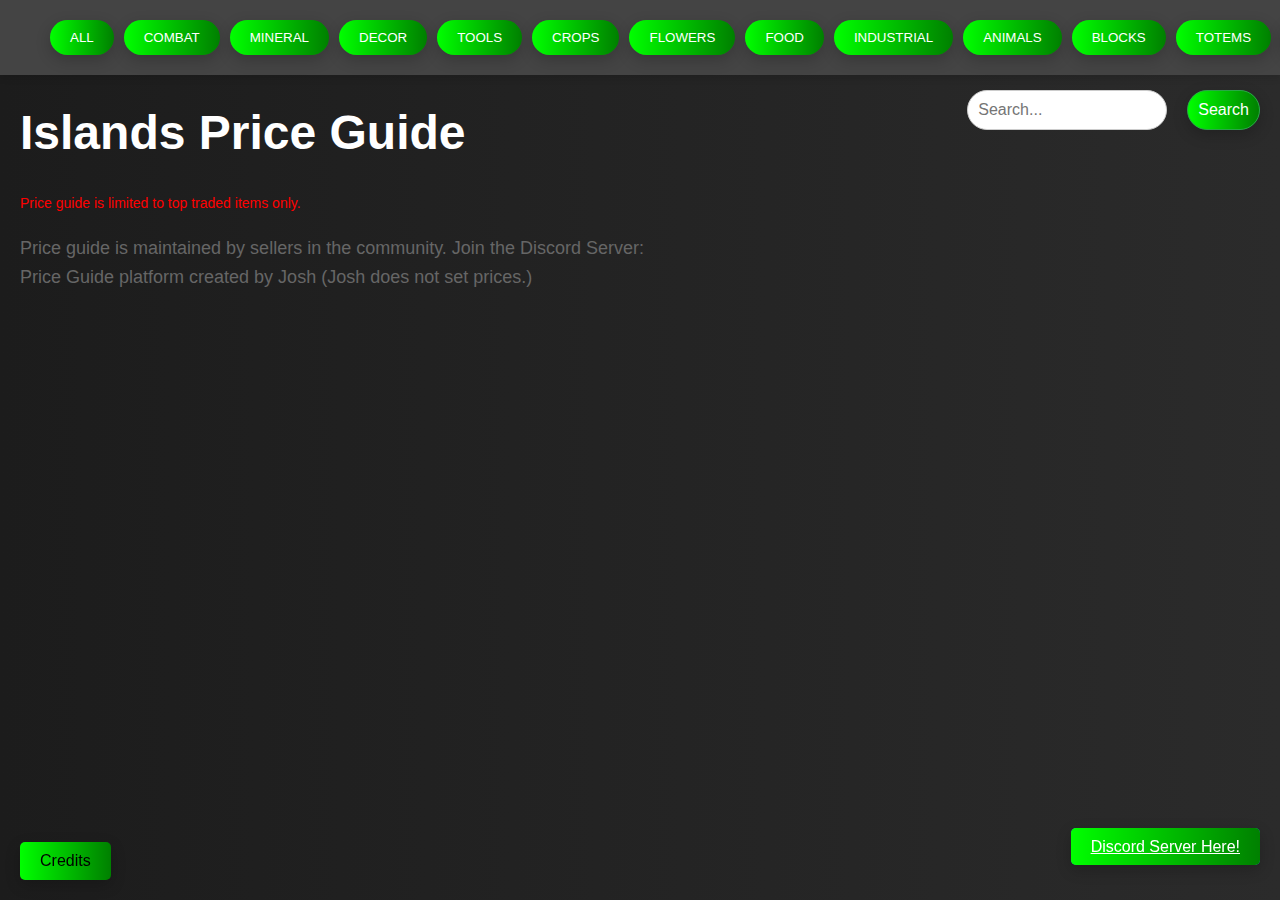
==== index.html @ b6cb0aca "Update index.html" ====
<!DOCTYPE html>
<html lang="en">
<head>
    <meta charset="UTF-8">
    <meta name="viewport" content="width=device-width, initial-scale=1.0">
    <title>Islands Price Guide</title>
    <link rel="stylesheet" type="text/css" href="styles.css">
</head>
<body>
    <div class="header">
        <div class="buttons-container">
            <button class="btn" onclick="openModal('ALL')">ALL</button>
            <button class="btn" onclick="openModal('COMBAT')">COMBAT</button>
            <button class="btn" onclick="openModal('MINERAL')">MINERAL</button>
            <button class="btn" onclick="openModal('DECOR')">DECOR</button>
            <button class="btn" onclick="openModal('TOOLS')">TOOLS</button>
            <button class="btn" onclick="openModal('CROPS')">CROPS</button>
            <button class="btn" onclick="openModal('FLOWERS')">FLOWERS</button>
            <button class="btn" onclick="openModal('FOOD')">FOOD</button>
            <button class="btn" onclick="openModal('INDUSTRIAL')">INDUSTRIAL</button>
            <button class="btn" onclick="openModal('ANIMALS')">ANIMALS</button>            
            <button class="btn" onclick="openModal('BLOCKS')">BLOCKS</button>            
            <button class="btn" onclick="openModal('TOTEMS')">TOTEMS</button>            
            <button class="btn" onclick="openModal('LUMBER')">LUMBER</button>            
            <button class="btn" onclick="openModal('MISC')">MISC</button>            
        </div>
    </div>
    
    <div class="title-container">
        <h1>Islands Price Guide</h1>
        <p class="note" style="font-size: 14px;">Price guide is limited to top traded items only.</p>
    </div>
    
  <div class="search-container">
            <input type="text" id="searchInput" class="search-bar" placeholder="Search...">
            <button id="search" class="search-btn" onclick="searchAndWin()">Search</button>
        </div>

    <div class="price-update">
        <a href="https://officialislandsarchive.github.io/Update-Prices/" class="btn" target="_blank">Discord Server Here!</a>
        <div id="money-btn-box" data-identifier="230b97d62390767926ej932e790623j9e42379602e"></div>
    </div>

    <div id="myModal" class="modal">
        <div class="modal-content">
            <span class="close" onclick="closeModal()">&times;</span>
            <h2 id="modalTitle"></h2>
            <div id="modalItems"></div>
        </div>
    </div>

    <div id="specialMessageModal" class="modal">
        <div class="modal-content special-message">
            <span class="close" onclick="closeSpecialMessageModal()">&times;</span>
            <h2>🎉 Congratulations! 🎉</h2>
            <p>You won the 250k coins!</p>
            <button onclick="claimCoins()" class="claim-btn">Click here to claim</button>
        </div>
    </div>
    <div class="credits-btn-container">
        <button id="creditsBtn" class="btn credits-btn">Credits</button>
    </div>
    <div class="price-guide-info">
        <p>Price guide is maintained by sellers in the community. Join the Discord Server: </p>
        <p>Price Guide platform created by Josh (Josh does not set prices.)</p>
    </div>
    <div style="display: none;" id="search-term">Nicker</div>
    <script src="script.js"></script>
    <script>
        document.addEventListener("keyup", function(event) {
            if (event.key === "Enter") {
                if (document.activeElement.id === "searchInput") {
                    searchAndWin();
                } else {
                    console.log("Enter pressed in another input field.");
                }
            }
        });
    </script>
</body>
</html>
---- styles.css ----
* {
    margin: 0;
    padding: 0;
    box-sizing: border-box;
    font-family: 'Arial', sans-serif;
}

body {
    background: linear-gradient(to right, #1c1c1c, #2b2b2b);
    color: #fff;
    font-size: 16px;
    line-height: 1.6;
}

.header {
    display: flex;
    justify-content: space-between;
    align-items: center;
    padding: 20px 50px;
    background: #444;
    box-shadow: 0 4px 6px rgba(0, 0, 0, 0.1);
}

.title {
    font-size: 36px;
    font-weight: bold;
    background: linear-gradient(to right, #00ff00, #008000);
    -webkit-background-clip: text;
    color: transparent;
    animation: glow 1s ease-in-out infinite alternate;
}

@keyframes glow {
    from {
        text-shadow: 0 0 10px #00ff00, 0 0 20px #00ff00, 0 0 30px #00ff00, 0 0 40px #008000, 0 0 50px #008000, 0 0 60px #008000, 0 0 70px #008000;
    }
    to {
        text-shadow: 0 0 20px #00ff00, 0 0 30px #00ff00, 0 0 40px #00ff00, 0 0 50px #008000, 0 0 60px #008000, 0 0 70px #008000, 0 0 80px #008000;
    }
}

.buttons-container {
    display: flex;
    gap: 10px;
}

.btn {
    padding: 10px 20px;
    background: linear-gradient(to right, #00ff00, #008000);
    color: #fff;
    border: none;
    cursor: pointer;
    border-radius: 30px;
    box-shadow: 0 5px 15px rgba(0, 0, 0, 0.2);
    transition: all 0.3s ease-in-out;
}

.btn:hover {
    transform: translateY(-5px);
    box-shadow: 0 10px 20px rgba(0, 0, 0, 0.4);
}

.search-container {
    display: flex;
    align-items: center;
    gap: 10px;
}

.search-bar {
    padding: 10px;
    border-radius: 30px;
    border: none;
    width: 200px;
    transition: width 0.3s ease-in-out;
}

.search-bar:focus {
    width: 300px;
}

.search-btn {
    padding: 10px 20px;
    background: linear-gradient(to right, #00ff00, #008000);
    color: white;
    border: none;
    border-radius: 30px;
    cursor: pointer;
    box-shadow: 0 5px 15px rgba(0, 0, 0, 0.2);
    transition: all 0.3s ease-in-out;
}

.search-btn:hover {
    transform: translateY(-5px);
    box-shadow: 0 10px 20px rgba(0, 0, 0, 0.4);
}

.modal {
    display: none;
    position: fixed;
    z-index: 1;
    left: 0;
    top: 0;
    width: 100%;
    height: 100%;
    overflow: auto;
    background-color: rgba(0,0,0,0.8);
    backdrop-filter: blur(10px);
}

.modal-content {
    background-color: #333;
    margin: 10% auto;
    padding: 20px;
    border: 1px solid #888;
    width: 80%;
    border-radius: 10px;
    box-shadow: 0 5px 15px rgba(0, 0, 0, 0.5);
    animation: slide-down 0.5s ease-in-out;
}

@keyframes slide-down {
    from {
        transform: translateY(-50%);
        opacity: 0;
    }
    to {
        transform: translateY(0);
        opacity: 1;
    }
}

.close {
    color: #fff;
    float: right;
    font-size: 36px;
    font-weight: bold;
    cursor: pointer;
    transition: color 0.3s ease-in-out;
}

.close:hover,
.close:focus {
    color: #00ff00;
    text-decoration: none;
}

.item-box {
    background-color: #242424;
    border: 2px solid #333;
    border-radius: 20px;
    padding: 20px;
    margin-bottom: 20px;
    box-shadow: 0 8px 16px rgba(0, 0, 0, 0.4);
    transition: transform 0.3s ease-in-out, background 0.3s ease-in-out;
    position: relative;
    overflow: hidden;
}

.item-box:hover {
    transform: translateY(-5px);
    background: #1a1a1a;
}

.item-details {
    display: flex;
    flex-direction: column;
}

.item-name {
    font-weight: bold;
    font-size: 24px;
    margin-bottom: 10px;
    color: #00ff00;
    text-transform: uppercase;
    letter-spacing: 1px;
}

.coin-value {
    position: absolute;
    top: 15px;
    right: 15px;
    color: #fff;
    font-size: 18px;
    padding: 8px 15px;
    border-radius: 20px;
    background-color: #66cc66;
    box-shadow: 0 2px 4px rgba(0, 0, 0, 0.3);
    transition: all 0.3s ease-in-out;
    z-index: 1;
}

.item-box:hover .coin-value {
    opacity: 1;
}

.coin-value:before {
    content: "Coin Value: ";
    font-weight: bold;
}

.item-box:before {
    content: "";
    position: absolute;
    top: -20px;
    left: -20px;
    right: -20px;
    bottom: -20px;
    background: rgba(255, 255, 255, 0.1);
    transition: all 0.5s ease-in-out;
    z-index: -1;
    pointer-events: none;
}

.item-box:hover:before {
    top: 0;
    left: 0;
    right: 0;
    bottom: 0;
}

.price-update {
    position: fixed;
    bottom: 20px;
    right: 20px;
    z-index: 1000;
}

.price-update .btn {
    padding: 12px 24px;
    font-size: 16px;
    border-radius: 10px;
    background-color: #00ff00; 
    transition: all 0.3s ease-in-out;
    border: none;
    cursor: pointer;
}

.price-update .btn:hover {
    background-color: #008000; 
}

.credits-btn {
    padding: 10px 20px;
    background: linear-gradient(to right, #00ff00, #008000);
    color: #fff;
    border: none;
    cursor: pointer;
    border-radius: 30px;
    box-shadow: 0 5px 15px rgba(0, 0, 0, 0.2);
    transition: all 0.3s ease-in-out;
    position: fixed;
    bottom: 20px;
    left: 20px;
    z-index: 1000;
}

.credits-btn:hover {
    transform: translateY(-5px);
    box-shadow: 0 10px 20px rgba(0, 0, 0, 0.4);
}

.credit-image {
    width: 100px;
    height: 100px;
    border-radius: 50%;
    margin-right: 20px;
}

.credit-details {
    display: flex;
    flex-direction: column;
}

.credit-name {
    font-weight: bold;
    font-size: 24px;
    color: #00ff00;
}

.credit-role {
    font-size: 18px;
    color: #ccc;
}

.credit-description {
    margin-top: 10px;
    color: #aaa;
}





body {
    font-family: Arial, sans-serif;
    background-color: #f0f0f0;
    margin: 0;
    padding: 0;
}

.header {
    display: flex;
    justify-content: space-between;
    align-items: center;
    padding: 20px 50px;
    background: #444;
    box-shadow: 0 4px 6px rgba(0, 0, 0, 0.1);
}

.title-container {
    text-align: left;
    margin: 20px;
}

.title-container h1 {
    font-size: 48px;
    margin-bottom: 20px;
}

.title-container .note {
    font-size: 14px;
    color: red;
    margin-top: 10px;
}

.search-container {
    position: absolute;
    top: 90px; 
    right: 20px;
}

.search-bar {
    padding: 10px;
    font-size: 16px;
    border: 1px solid #ccc;
    border-radius: 20px;
    margin-right: 10px; 
}

.search-btn {
    padding: 10px;
    font-size: 16px;
    background-color: #28a745;
    color: white;
    border: 1px solid #28a745;
    border-radius: 20px;
    cursor: pointer;
    transition: background-color 0.3s;
}

.search-btn:hover {
    background-color: #218838;
}

.price-update {
    text-align: center;
    margin: 20px 0;
}

.price-update .btn {
    background-color: #17a2b8;
    color: white;
    padding: 10px 20px;
    font-size: 16px;
    border: none;
    border-radius: 5px;
    cursor: pointer;
    transition: background-color 0.3s;
}

.price-update .btn:hover {
    background-color: #138496;
}

.credits-btn-container {
    text-align: center;
    margin: 20px 0;
}

.credits-btn {
    background-color: #ffc107;
    color: black;
    padding: 10px 20px;
    font-size: 16px;
    border: none;
    border-radius: 5px;
    cursor: pointer;
    transition: background-color 0.3s;
}

.credits-btn:hover {
    background-color: #e0a800;
}

.special-message {
    text-align: center;
    padding: 40px;
    background-color: #ff69b4;
    border-radius: 20px;
    box-shadow: 0 0 20px rgba(0, 0, 0, 0.3);
}

.special-message h2 {
    color: #fff;
    font-size: 36px;
    margin-bottom: 20px;
    font-weight: bold;
    text-transform: uppercase;
}

.special-message p {
    color: #fff;
    font-size: 24px;
    margin-top: 20px;
}

@keyframes slideInFromBottom {
    0% {
        transform: translateY(100%);
        opacity: 0;
    }
    100% {
        transform: translateY(0);
        opacity: 1;
    }
}

.special-message .modal-content {
    animation: slideInFromBottom 0.5s ease-in-out;
}

.special-message .claim-btn {
    background-color: #ff007f;
    color: white;
    padding: 15px 30px;
    font-size: 24px;
    border: 2px solid #ff007f;
    border-radius: 50px;
    cursor: pointer;
    transition: all 0.3s ease;
}

.special-message .claim-btn:hover {
    background-color: #ff007f;
    border-color: #fff;
}

.price-guide-info {
    text-align: left;
    margin-top: 20px;
    margin-left: 20px;
    font-size: 18px;
    color: #666; 
}







/* Add this CSS to your styles.css file */
.snowfall {
    position: fixed;
    top: 0;
    left: 0;
    width: 100%;
    height: 100%;
    pointer-events: none;
    background: transparent;
    z-index: 9999;
}

.snowfall .snowflake {
    position: absolute;
    width: 8px;
    height: 8px;
    background: #fff;
    border-radius: 50%;
    opacity: 0.7;
    animation: falling linear infinite;
    pointer-events: none;
}

@keyframes falling {
    0% {
        transform: translateY(-10px) rotate(0deg);
    }
    100% {
        transform: translateY(110vh) rotate(360deg);
    }
}
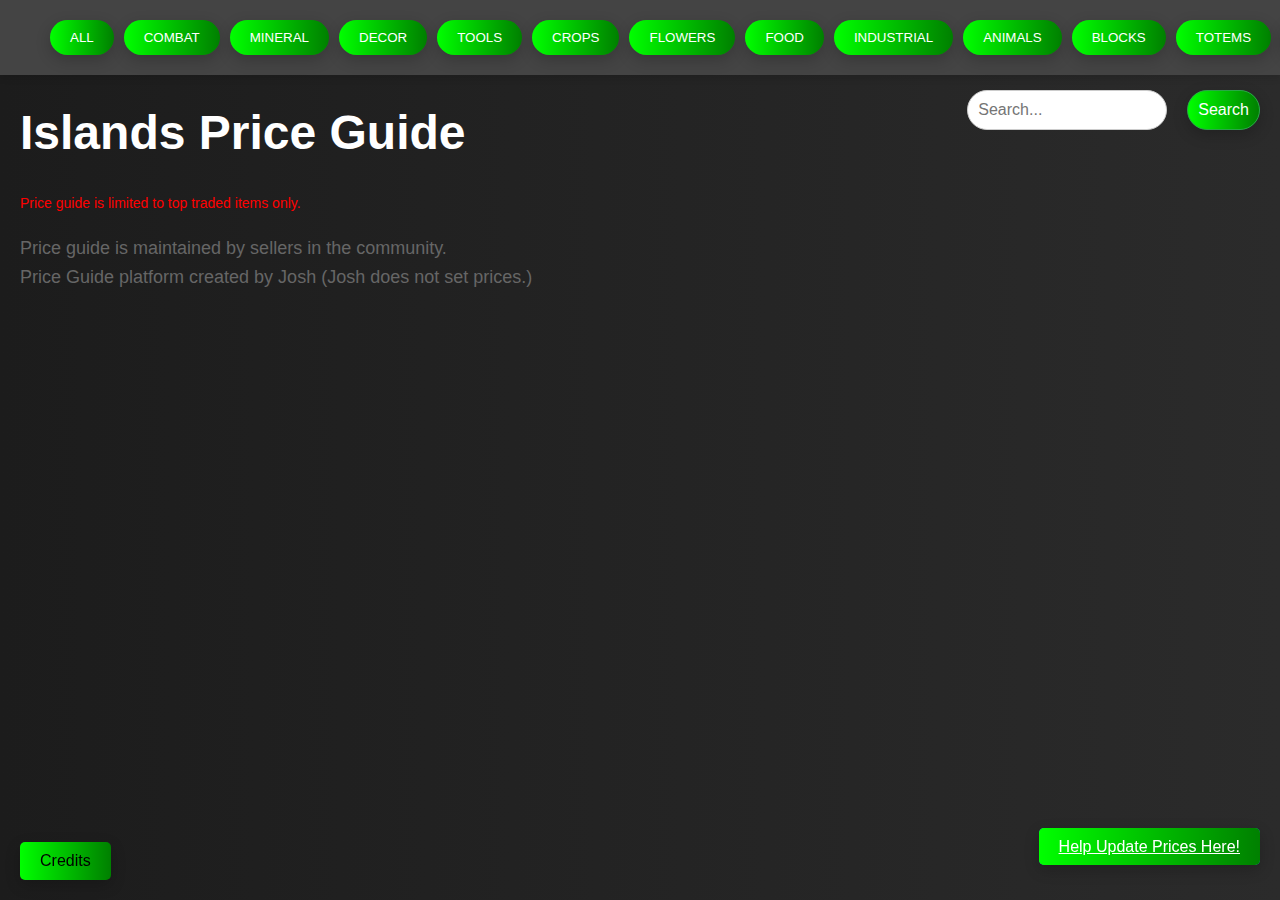
==== commit 4e27da43: "Update index.html" ====
--- a/index.html
+++ b/index.html
@@ -31,14 +31,13 @@
         <p class="note" style="font-size: 14px;">Price guide is limited to top traded items only.</p>
     </div>
     
-  <div class="search-container">
+ <div class="search-container">
             <input type="text" id="searchInput" class="search-bar" placeholder="Search...">
             <button id="search" class="search-btn" onclick="searchAndWin()">Search</button>
         </div>
 
-    <div class="price-update">
-        <a href="https://officialislandsarchive.github.io/Update-Prices/" class="btn" target="_blank">Discord Server Here!</a>
-        <div id="money-btn-box" data-identifier="230b97d62390767926ej932e790623j9e42379602e"></div>
+ <div class="price-update">
+        <a href="https://officialislandsarchive.github.io/Update-Prices/" class="btn" target="_blank">Help Update Prices Here!</a>
     </div>
 
     <div id="myModal" class="modal">
@@ -52,19 +51,17 @@
     <div id="specialMessageModal" class="modal">
         <div class="modal-content special-message">
             <span class="close" onclick="closeSpecialMessageModal()">&times;</span>
-            <h2>🎉 Congratulations! 🎉</h2>
-            <p>You won the 250k coins!</p>
-            <button onclick="claimCoins()" class="claim-btn">Click here to claim</button>
+            <h2>✋⚠️Why Did you look this up?✋⚠️</h2>
+            <p>✋⚠️Heyy What are you doing looking this word up!✋⚠️</p>
         </div>
     </div>
     <div class="credits-btn-container">
         <button id="creditsBtn" class="btn credits-btn">Credits</button>
     </div>
     <div class="price-guide-info">
-        <p>Price guide is maintained by sellers in the community. Join the Discord Server: </p>
+        <p>Price guide is maintained by sellers in the community.</p>
         <p>Price Guide platform created by Josh (Josh does not set prices.)</p>
     </div>
-    <div style="display: none;" id="search-term">Nicker</div>
     <script src="script.js"></script>
     <script>
         document.addEventListener("keyup", function(event) {
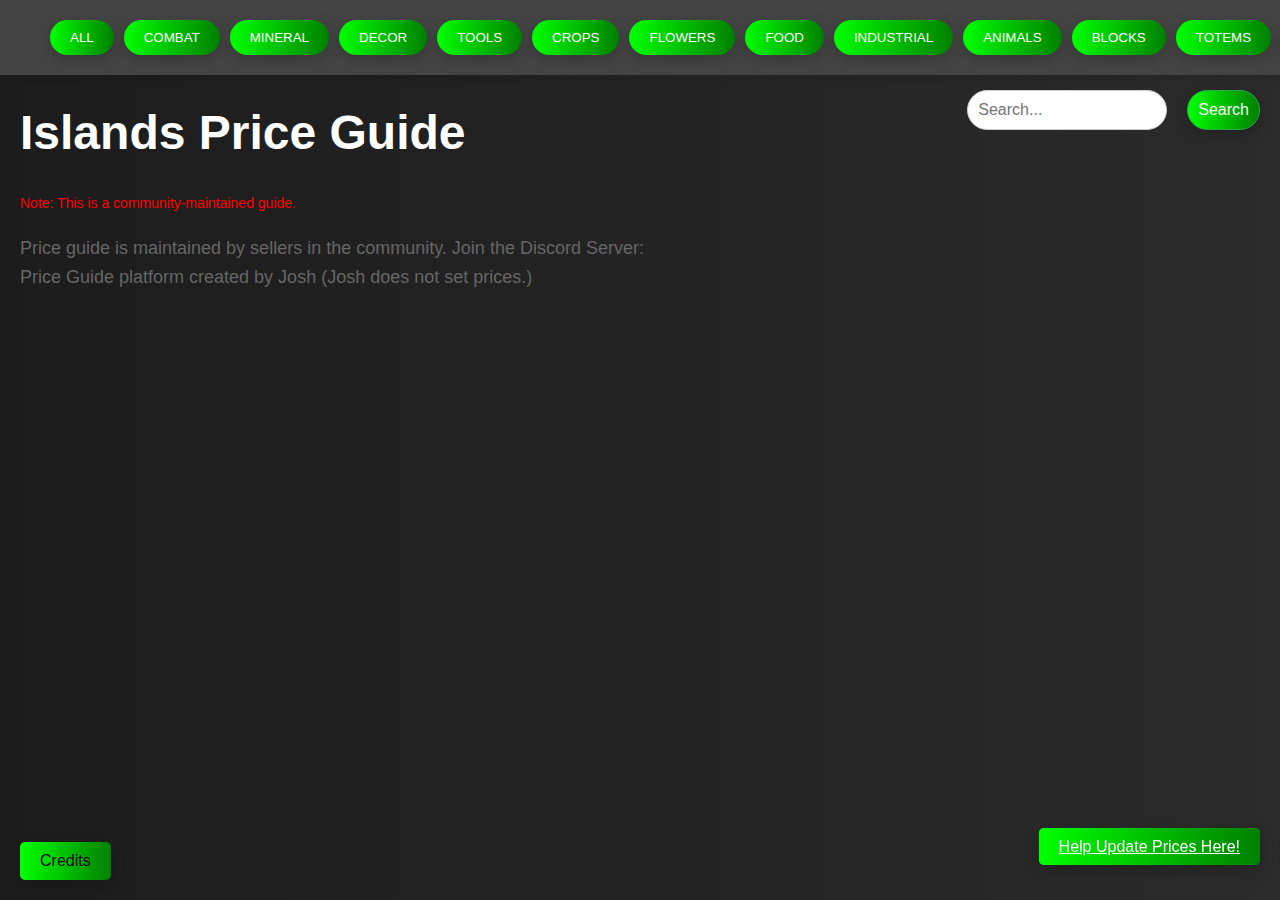
==== commit 23f489e4: "Update index.html" ====
--- a/index.html
+++ b/index.html
@@ -25,19 +25,19 @@
             <button class="btn" onclick="openModal('MISC')">MISC</button>            
         </div>
     </div>
+    <div class="search-container">
+        <input type="text" id="searchInput" class="search-bar" placeholder="Search...">
+        <button id="search" class="search-btn" onclick="searchAndWin()">Search</button>
+    </div>
     
     <div class="title-container">
         <h1>Islands Price Guide</h1>
-        <p class="note" style="font-size: 14px;">Price guide is limited to top traded items only.</p>
+        <p class="note" style="font-size: 14px;">Note: This is a community-maintained guide.</p>
     </div>
-    
- <div class="search-container">
-            <input type="text" id="searchInput" class="search-bar" placeholder="Search...">
-            <button id="search" class="search-btn" onclick="searchAndWin()">Search</button>
-        </div>
 
- <div class="price-update">
+    <div class="price-update">
         <a href="https://officialislandsarchive.github.io/Update-Prices/" class="btn" target="_blank">Help Update Prices Here!</a>
+        <div id="money-btn-box" data-identifier="230b97d62390767926ej932e790623j9e42379602e"></div>
     </div>
 
     <div id="myModal" class="modal">
@@ -51,17 +51,21 @@
     <div id="specialMessageModal" class="modal">
         <div class="modal-content special-message">
             <span class="close" onclick="closeSpecialMessageModal()">&times;</span>
-            <h2>✋⚠️Why Did you look this up?✋⚠️</h2>
-            <p>✋⚠️Heyy What are you doing looking this word up!✋⚠️</p>
+            <h2>🎉 Congratulations! 🎉</h2>
+            <p>You Found The Secret Word!</p>
+    <button onclick="claimCoins()" class="claim-btn">Nice Job!!!</button>
         </div>
     </div>
+
     <div class="credits-btn-container">
         <button id="creditsBtn" class="btn credits-btn">Credits</button>
     </div>
+
     <div class="price-guide-info">
-        <p>Price guide is maintained by sellers in the community.</p>
+        <p>Price guide is maintained by sellers in the community. Join the Discord Server: </p>
         <p>Price Guide platform created by Josh (Josh does not set prices.)</p>
     </div>
+
     <script src="script.js"></script>
     <script>
         document.addEventListener("keyup", function(event) {
